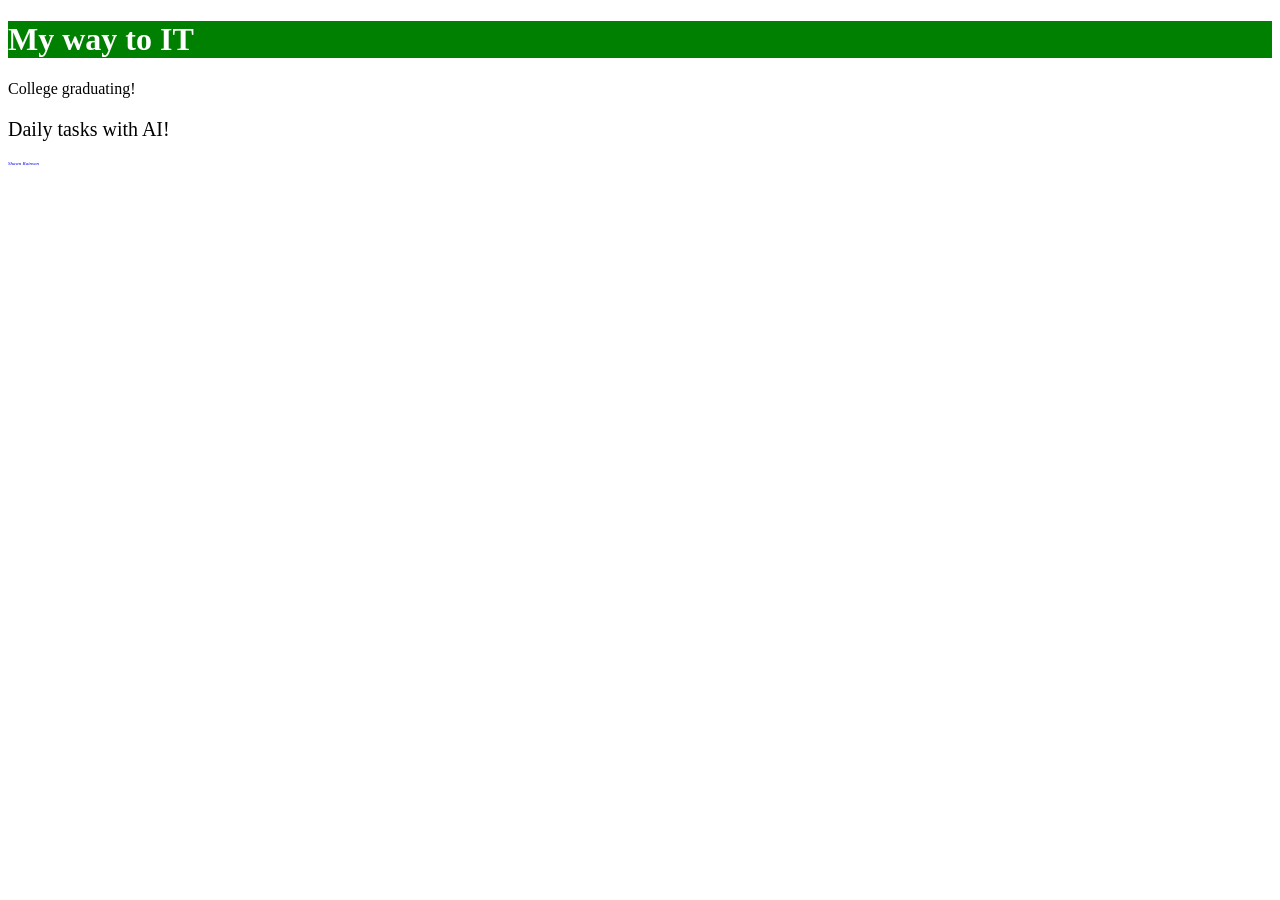
==== Dev/HTMLCSS/index.html @ fcfe9210 "Day 20: Complete" ====
<!DOCTYPE html>
<html>
    <head>
        <title>My card</title>
        <link rel="stylesheet" href="style.css">
    </head>
    <body>
        <h1>My way to IT</h1>

        <p class="succes">College graduating!</p>
        <p class="in-progress">Daily tasks with AI!</p>

        <div id="author-signature">Shawn Rainson</div>
    </body>
</html>
---- Dev/HTMLCSS/style.css ----
h1 {
    color: white;
    background-color: green;
}

.success {
    color: black;
    font-size: 20px;
}

.in-progress {
    color: black;
    font-size: 20px;
}

#author-signature {
    color: blue;
    font-style: italic;
    font-size: 5px;
}

#author-signature:hover {
    color: lightblue;
}
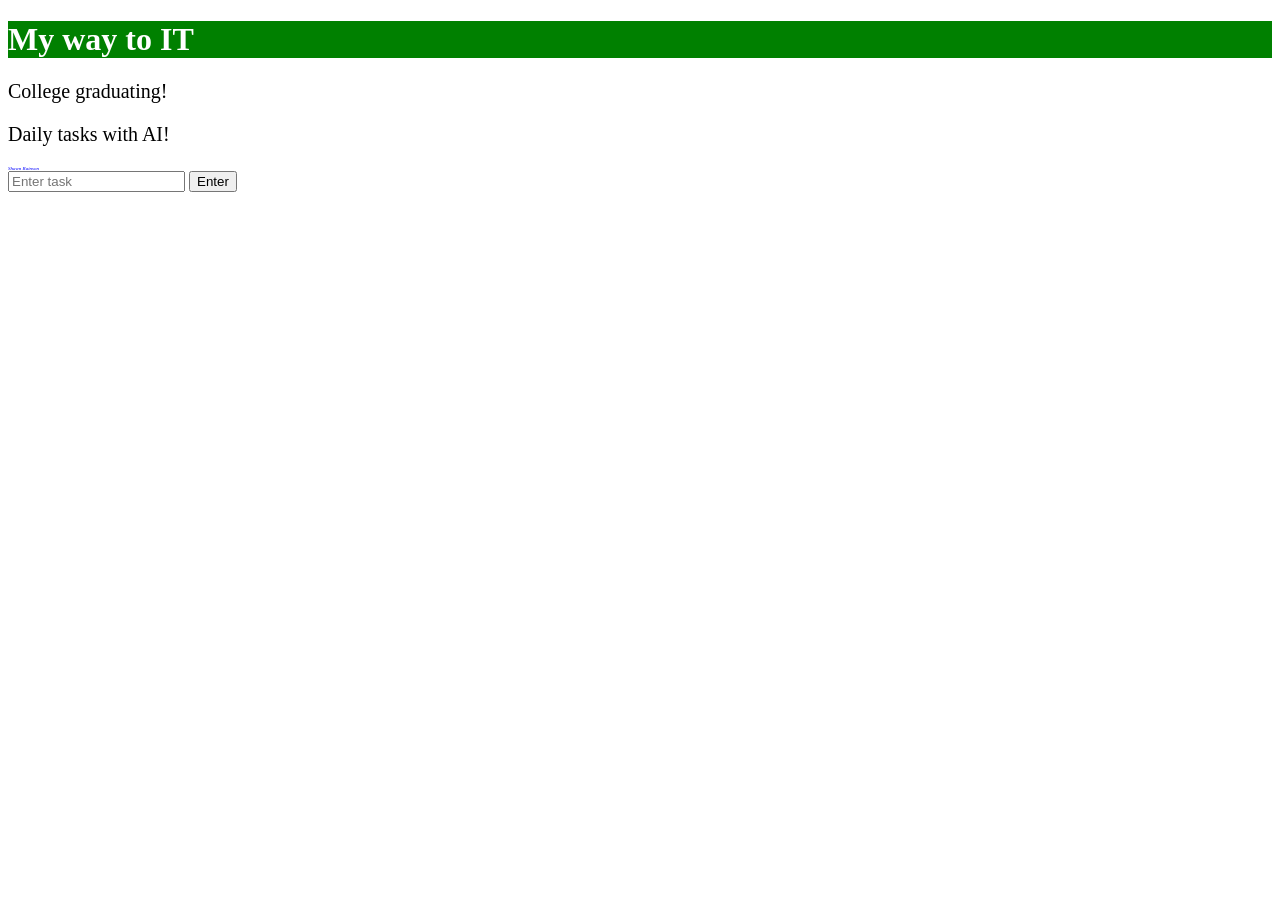
==== commit 552355a4: "Day 21: Completed" ====
--- a/Dev/HTMLCSS/index.html
+++ b/Dev/HTMLCSS/index.html
@@ -7,9 +7,21 @@
     <body>
         <h1>My way to IT</h1>
 
-        <p class="succes">College graduating!</p>
+        <p class="success">College graduating!</p>
         <p class="in-progress">Daily tasks with AI!</p>
 
         <div id="author-signature">Shawn Rainson</div>
+
+        <input type="text" id="task-input" placeholder="Enter task">
+        <button onclick="takeTask()">Enter</button>
+
+        <script>
+            function takeTask() {
+                let inputTask = document.getElementById('task-input');
+                let task = inputTask.value;
+                console.log(`User entered: ${task}`);
+
+            }
+        </script>
     </body>
 </html>
--- a/Dev/HTMLCSS/style.css
+++ b/Dev/HTMLCSS/style.css
@@ -21,4 +21,10 @@
 
 #author-signature:hover {
     color: lightblue;
-}+}
+
+input[type='text'] {
+    padding: calc();
+}
+
+input:focus
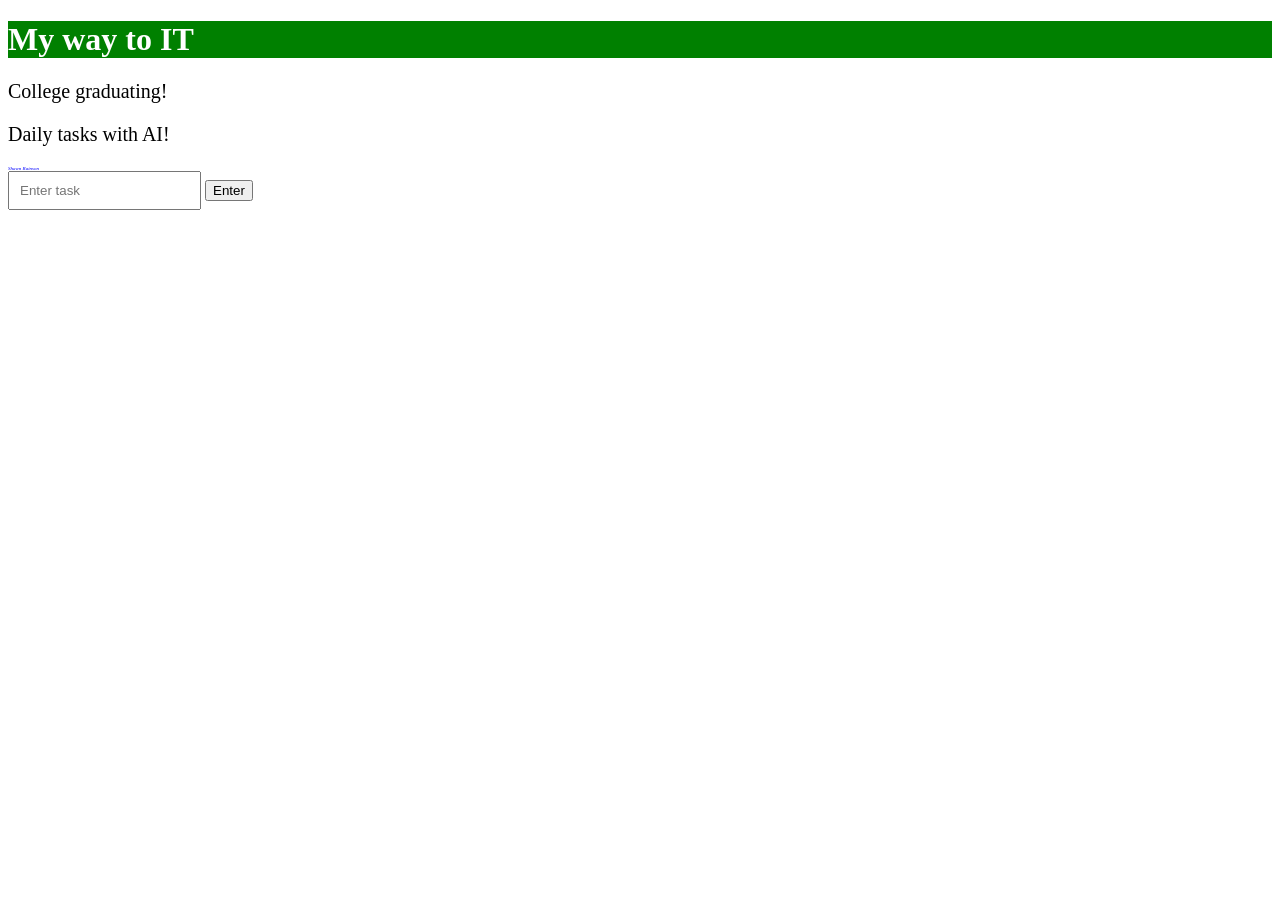
==== commit 5981dcc9: "Day 22: Completed" ====
--- a/Dev/HTMLCSS/index.html
+++ b/Dev/HTMLCSS/index.html
@@ -5,15 +5,19 @@
         <link rel="stylesheet" href="style.css">
     </head>
     <body>
-        <h1>My way to IT</h1>
-
-        <p class="success">College graduating!</p>
-        <p class="in-progress">Daily tasks with AI!</p>
-
-        <div id="author-signature">Shawn Rainson</div>
-
-        <input type="text" id="task-input" placeholder="Enter task">
-        <button onclick="takeTask()">Enter</button>
+        <div class="container">
+            <h1>My way to IT</h1>
+            
+            <p class="success">College graduating!</p>
+            <p class="in-progress">Daily tasks with AI!</p>
+            
+            <div id="author-signature">Shawn Rainson</div>
+            
+            <input type="text" id="task-input" placeholder="Enter task">
+            
+            <button onclick="takeTask()">Enter</button>
+        </div>
+        
 
         <script>
             function takeTask() {
--- a/Dev/HTMLCSS/style.css
+++ b/Dev/HTMLCSS/style.css
@@ -24,7 +24,14 @@
 }
 
 input[type='text'] {
-    padding: calc();
+    padding: 10px;
 }
 
-input:focus+input:focus
+
+.container {
+    max-width: 400px;
+    margin: 50px auto;
+    border: 1px solid #ccc;
+    padding: 20px;
+}
